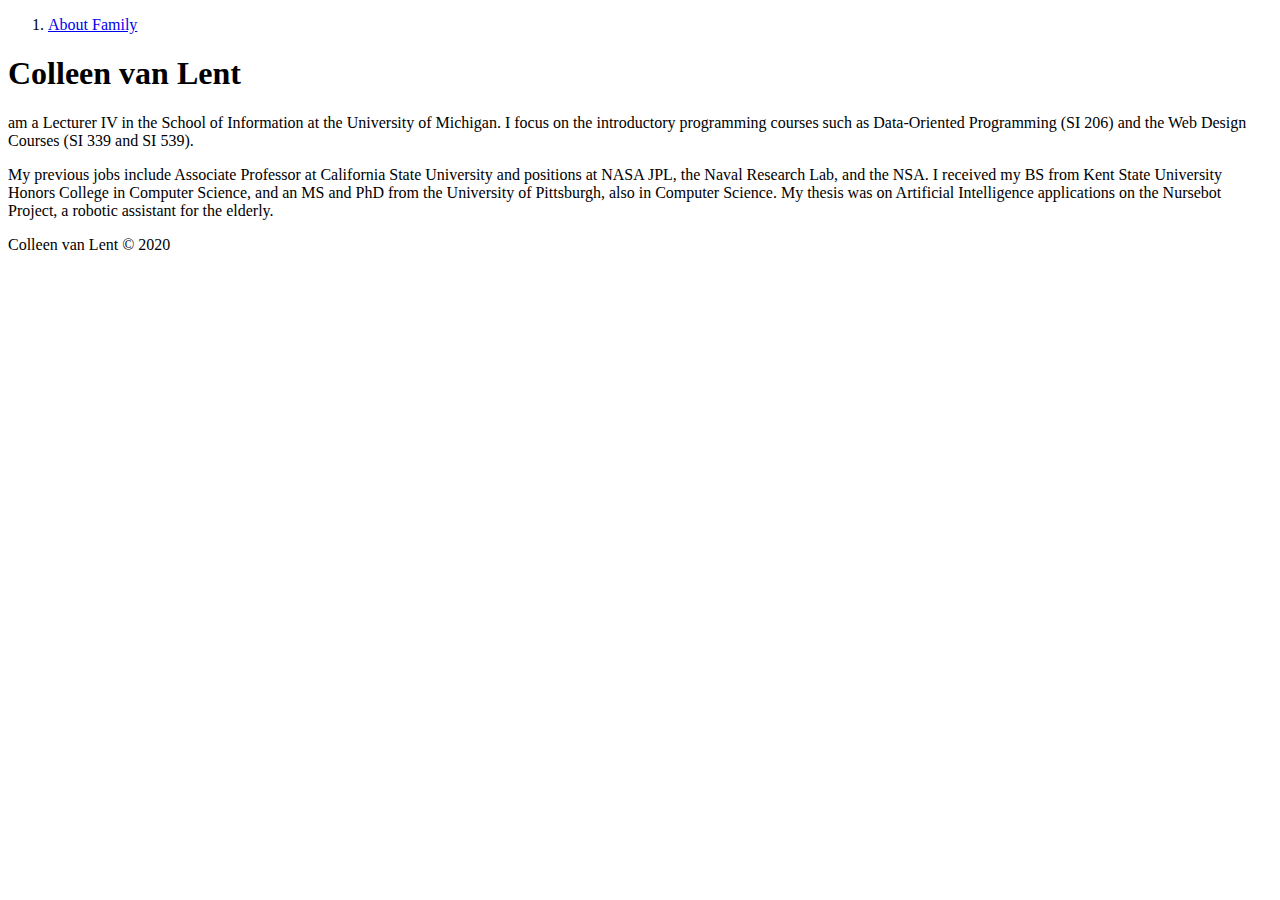
==== index.html @ 0e031262 "Add files via upload" ====
<!DOCTYPE html>
<html lang="en">
<head>
	<meta charset="UTF-8">
	<title>Home</title>
    <link rel="stylesheet" href="style.css">
    
</head>
<body>
	
<header>
	<nav>
		<ol>
            <li><a href="family.html">About Family</a></li>
        </ol>
	</nav>
</header>
<div>
<h1>Colleen van Lent</h1>

<p> am a Lecturer IV in the School of Information at the University of Michigan. I focus on the introductory programming courses such as Data-Oriented Programming (SI 206) and the Web Design Courses (SI 339 and SI 539).</p>
<p>My previous jobs include Associate Professor at California State University and positions at NASA JPL, the Naval Research Lab, and the NSA. I received my BS from Kent State University Honors College in Computer Science, and an MS and PhD from the University of Pittsburgh, also in Computer Science. My thesis was on Artificial Intelligence applications on the Nursebot Project, a robotic assistant for the elderly.</p>

<footer>
Colleen van Lent &copy; 2020
</footer>
</body>
</html>
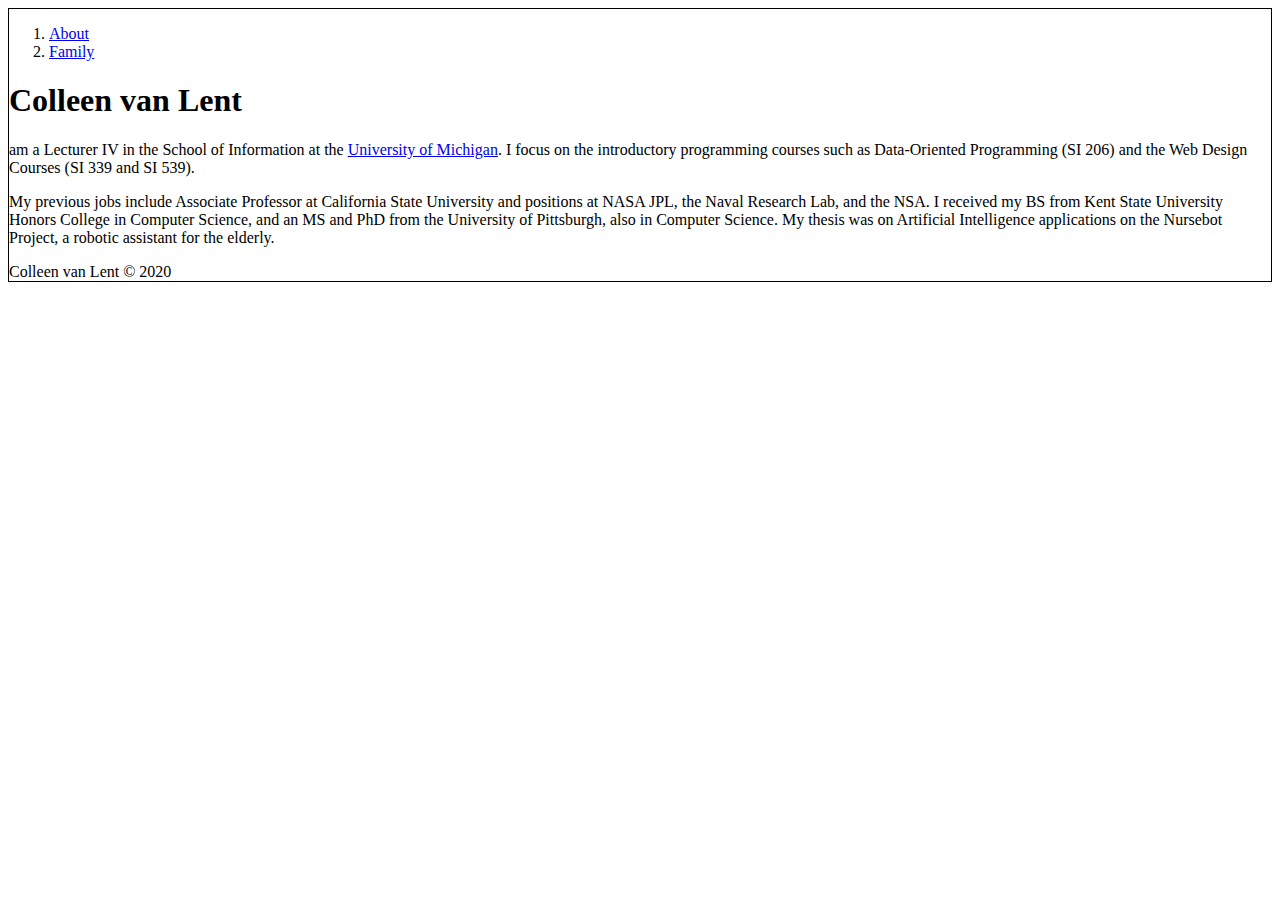
==== commit 273f3cde: "Add files via upload" ====
--- a/index.html
+++ b/index.html
@@ -10,15 +10,17 @@
 	
 <header>
 	<nav>
-		<ol>
-            <li><a href="family.html">About Family</a></li>
+		<ol>  
+            <li><a href="index.html">About</a></li>
+            <li><a href="family.html">Family</a></li>
+  
         </ol>
 	</nav>
 </header>
 <div>
 <h1>Colleen van Lent</h1>
 
-<p> am a Lecturer IV in the School of Information at the University of Michigan. I focus on the introductory programming courses such as Data-Oriented Programming (SI 206) and the Web Design Courses (SI 339 and SI 539).</p>
+<p> am a Lecturer IV in the School of Information at the <a href="https://umich.edu/">University of Michigan</a>. I focus on the introductory programming courses such as Data-Oriented Programming (SI 206) and the Web Design Courses (SI 339 and SI 539).</p>
 <p>My previous jobs include Associate Professor at California State University and positions at NASA JPL, the Naval Research Lab, and the NSA. I received my BS from Kent State University Honors College in Computer Science, and an MS and PhD from the University of Pittsburgh, also in Computer Science. My thesis was on Artificial Intelligence applications on the Nursebot Project, a robotic assistant for the elderly.</p>
 
 <footer>
--- a/style.css
+++ b/style.css
@@ -0,0 +1,16 @@
+img{
+    height: 130px;
+}
+h1 {
+    font-size: 30 pt;
+}
+h2{
+    font-size: 12;
+}
+h3{
+    font-size: 12;
+}
+body{
+    border-style: solid;
+    border-width: 1px;
+}